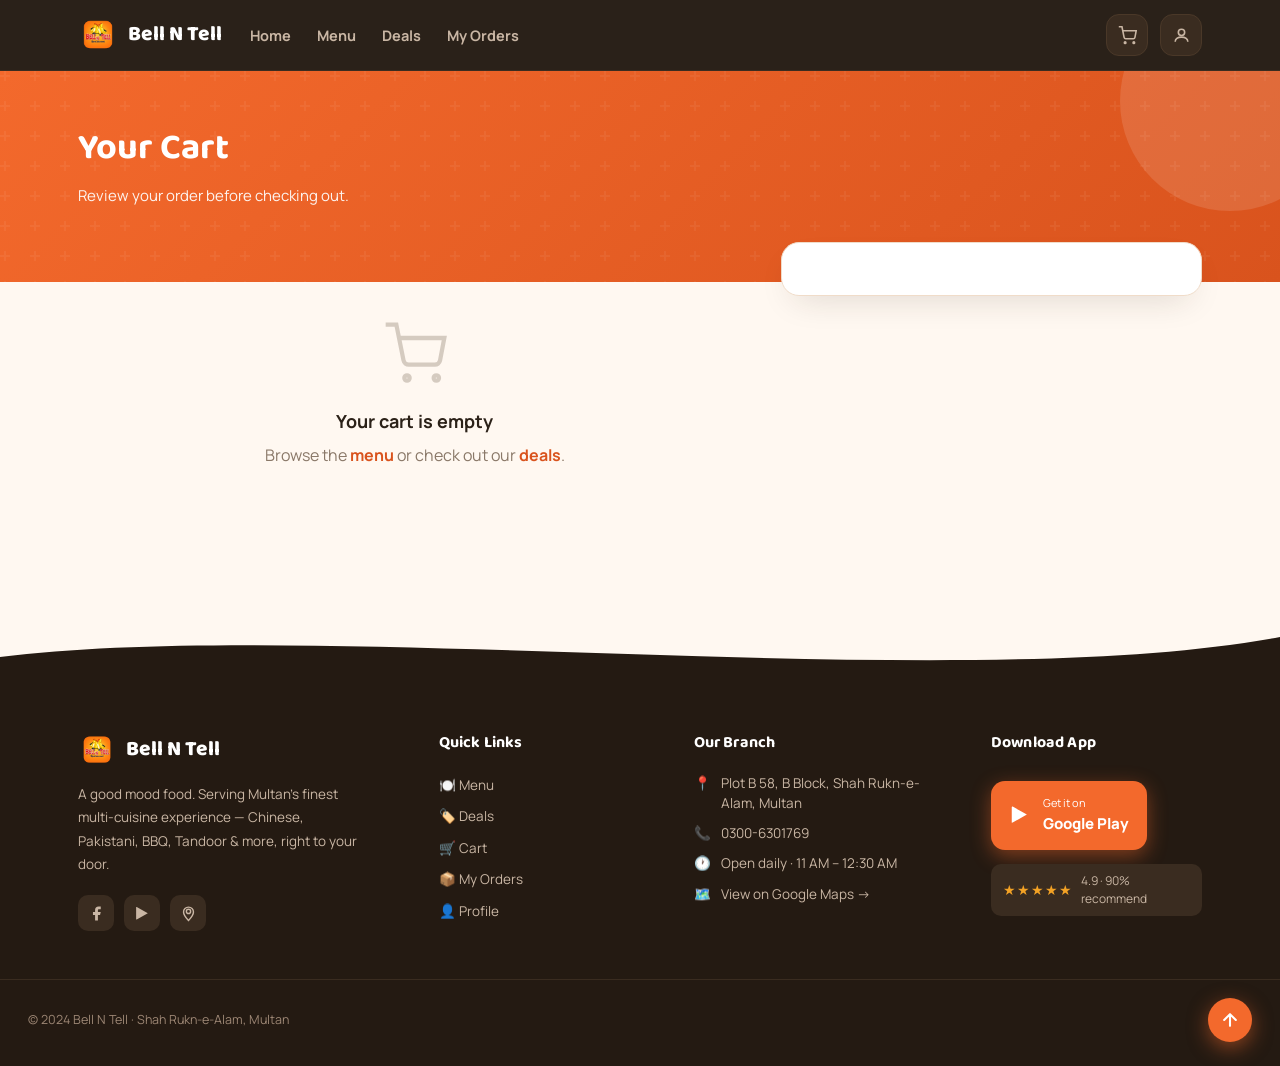
==== cart.html @ 0cd8446f "Data Added" ====
<!DOCTYPE html>
<html lang="en">
<head>
<meta charset="UTF-8">
<meta name="viewport" content="width=device-width, initial-scale=1.0">
<title>Your Cart — Bell N Tell</title>
<link rel="icon" href="assets/logo.png">
<link rel="stylesheet" href="style.css">
</head>
<body>

<nav class="navbar">
  <div class="nav-inner">
    <a href="index.html" class="brand"><img src="assets/logo.png" alt="Bell N Tell logo">Bell N Tell</a>
    <button class="nav-toggle" onclick="toggleNav()">
      <svg width="24" height="24" viewBox="0 0 24 24" fill="none" stroke="currentColor" stroke-width="2.4" stroke-linecap="round"><path d="M3 6h18M3 12h18M3 18h18"/></svg>
    </button>
    <ul class="nav-links">
      <li><a href="index.html">Home</a></li>
      <li><a href="menu.html">Menu</a></li>
      <li><a href="deals.html">Deals</a></li>
      <li><a href="orders.html">My Orders</a></li>
    </ul>
    <div class="nav-actions">
      <a href="cart.html" class="icon-link cart-icon active" title="Cart">
        <svg width="19" height="19" viewBox="0 0 24 24" fill="none" stroke="currentColor" stroke-width="2"><circle cx="9" cy="21" r="1"/><circle cx="20" cy="21" r="1"/><path d="M1 1h4l2.7 13.4a2 2 0 0 0 2 1.6h9.7a2 2 0 0 0 2-1.6L23 6H6"/></svg>
        <span class="badge cart-badge" style="display:none;">0</span>
      </a>
      <a href="profile.html" class="icon-link profile-icon" title="Profile">
        <svg width="19" height="19" viewBox="0 0 24 24" fill="none" stroke="currentColor" stroke-width="2"><circle cx="12" cy="8" r="4"/><path d="M4 20c0-4 4-6 8-6s8 2 8 6"/></svg>
      </a>
    </div>
  </div>
</nav>

<header class="page-header">
  <div class="deco" style="width:220px;height:220px; right:-60px; top:-80px;"></div>
  <div class="wrap">
    <h1 class="display">Your Cart</h1>
    <p>Review your order before checking out.</p>
  </div>
</header>

<div class="wrap" style="margin-top:-40px; position:relative; z-index:5; padding-bottom:70px;">
  <div class="cart-layout">
    <div id="cartItems"></div>
    <div class="summary-card" id="summaryCard"></div>
  </div>
</div>

<div class="footer-top-wave" style="background:var(--cream);">
  <svg viewBox="0 0 1440 60" fill="none" xmlns="http://www.w3.org/2000/svg" preserveAspectRatio="none">
    <path d="M0,40 C360,0 1080,80 1440,20 L1440,60 L0,60 Z" fill="#241A12"/>
  </svg>
</div>
<footer class="footer">
  <div class="wrap">
    <div class="footer-brand-col">
      <div class="brand footer-brand-link"><img src="assets/logo.png" alt="" style="width:38px;height:38px;border-radius:11px;">Bell N Tell</div>
      <p class="footer-tagline">A good mood food. Serving Multan's finest multi-cuisine experience — Chinese, Pakistani, BBQ, Tandoor & more, right to your door.</p>
      <div class="footer-socials">
        <a href="https://www.facebook.com/BellNTellRestaurant/" target="_blank" class="social-icon" title="Facebook"><svg width="17" height="17" viewBox="0 0 24 24" fill="currentColor"><path d="M18 2h-3a5 5 0 0 0-5 5v3H7v4h3v8h4v-8h3l1-4h-4V7a1 1 0 0 1 1-1h3z"/></svg></a>
        <a href="https://play.google.com/store/apps/details?id=com.softwaretechnologies.bellntell" target="_blank" class="social-icon" title="App"><svg width="17" height="17" viewBox="0 0 24 24" fill="currentColor"><path d="M3 20.5v-17c0-.83 1-.83 1.5-.5l15 8.5-15 8.5C3.5 20.5 3 20.5 3 20.5z"/></svg></a>
        <a href="https://maps.app.goo.gl/TEPqBBx1SkArubg39" target="_blank" class="social-icon" title="Maps"><svg width="17" height="17" viewBox="0 0 24 24" fill="none" stroke="currentColor" stroke-width="2"><circle cx="12" cy="9" r="3"/><path d="M12 22s7-7.4 7-12a7 7 0 1 0-14 0c0 4.6 7 12 7 12z"/></svg></a>
      </div>
    </div>
    <div class="footer-col">
      <h4>Quick Links</h4>
      <ul class="footer-links">
        <li><a href="menu.html">🍽️ Menu</a></li>
        <li><a href="deals.html">🏷️ Deals</a></li>
        <li><a href="cart.html">🛒 Cart</a></li>
        <li><a href="orders.html">📦 My Orders</a></li>
        <li><a href="profile.html">👤 Profile</a></li>
      </ul>
    </div>
    <div class="footer-col">
      <h4>Our Branch</h4>
      <div class="footer-address">
        <div class="addr-item"><span>📍</span><span>Plot B 58, B Block, Shah Rukn-e-Alam, Multan</span></div>
        <div class="addr-item"><span>📞</span><a href="tel:03006301769">0300-6301769</a></div>
        <div class="addr-item"><span>🕐</span><span>Open daily · 11 AM – 12:30 AM</span></div>
        <div class="addr-item"><span>🗺️</span><a href="https://maps.app.goo.gl/TEPqBBx1SkArubg39" target="_blank">View on Google Maps →</a></div>
      </div>
    </div>
    <div class="footer-col">
      <h4>Download App</h4>
      <a href="https://play.google.com/store/apps/details?id=com.softwaretechnologies.bellntell" target="_blank" class="gplay-btn">
        <svg width="22" height="22" viewBox="0 0 24 24" fill="currentColor"><path d="M3 20.5v-17c0-.83 1-.83 1.5-.5l15 8.5-15 8.5C3.5 20.5 3 20.5 3 20.5z"/></svg>
        <div><span style="font-size:11px;display:block;opacity:.75;">Get it on</span><span style="font-size:15px;font-weight:800;">Google Play</span></div>
      </a>
      <div class="footer-rating-badge"><span class="stars-sm">★★★★★</span><span>4.9 · 90% recommend</span></div>
    </div>
  </div>
  <div class="bottom">
    <span>© 2024 Bell N Tell · Shah Rukn-e-Alam, Multan</span>
    <button class="scroll-top-btn" id="scrollTopBtn" onclick="window.scrollTo({top:0,behavior:'smooth'})" title="Back to top">
      <svg viewBox="0 0 24 24" fill="none" stroke="currentColor" stroke-width="2.5"><path d="M18 15l-6-6-6 6"/></svg>
    </button>
  </div>
</footer>


<script src="app.js"></script>
<script>
const DELIVERY_FEE = 100;
const FREE_DELIVERY_OVER = 2000;

function findCartMeta(key){
  // deal items use key = 'deal::Name'
  if(key.indexOf('deal::')===0){
    const dealName = key.slice(6);
    const d = DEALS.find(x=>x.n===dealName);
    return {img: d ? d.img : 'assets/cat-bbq.webp', bg:'#FDEDE0', unit: d ? `Includes ${d.inc} items` : ''};
  }
  // menu items use key = 'catId::Name'
  const sep = key.indexOf('::');
  const catId = sep>-1 ? key.slice(0,sep) : '';
  const cat = CATS.find(c=>c.id===catId);
  return {img: cat ? cat.img : 'assets/cat-fastfood.webp', bg: cat ? cat.bg : '#FDEDE0', unit: cat ? cat.name : ''};
}

function renderCartPage(){
  const cart = getCart();
  const itemsEl = document.getElementById('cartItems');
  const sumEl = document.getElementById('summaryCard');

  if(cart.length===0){
    itemsEl.innerHTML = `<div class="empty-state">
      <svg viewBox="0 0 24 24" fill="none" stroke="currentColor" stroke-width="1.6"><circle cx="9" cy="21" r="1"/><circle cx="20" cy="21" r="1"/><path d="M1 1h4l2.7 13.4a2 2 0 0 0 2 1.6h9.7a2 2 0 0 0 2-1.6L23 6H6"/></svg>
      <b>Your cart is empty</b>
      <span>Browse the <a href="menu.html" style="color:var(--orange-deep); font-weight:700;">menu</a> or check out our <a href="deals.html" style="color:var(--orange-deep); font-weight:700;">deals</a>.</span>
    </div>`;
    sumEl.innerHTML = '';
    return;
  }

  itemsEl.innerHTML = cart.map(c=>{
    const meta = findCartMeta(c.key);
    return `
    <div class="cart-item">
      <div class="thumb" style="background:${meta.bg}"><img src="${meta.img}" alt="${c.name}"></div>
      <div class="info">
        <div class="name">${c.name}</div>
        <div class="unit">${meta.unit}</div>
        <div class="qty-stepper" style="margin-top:8px;">
          <button class="qty-btn" onclick="cartQty('${c.key}',-1)">−</button>
          <span class="qty-num">${c.qty}</span>
          <button class="qty-btn" onclick="cartQty('${c.key}',1)">+</button>
        </div>
      </div>
      <div class="right">
        <div class="price">Rs. ${(c.price*c.qty).toFixed(2)}</div>
        <button class="trash" title="Remove" onclick="removeFromCart('${c.key}')">
          <svg width="15" height="15" viewBox="0 0 24 24" fill="none" stroke="currentColor" stroke-width="2"><path d="M3 6h18M8 6V4a2 2 0 0 1 2-2h4a2 2 0 0 1 2 2v2m3 0-1 14a2 2 0 0 1-2 2H7a2 2 0 0 1-2-2L4 6"/></svg>
        </button>
      </div>
    </div>`;
  }).join('');

  const subtotal = cart.reduce((s,c)=>s+c.price*c.qty,0);
  const fee = subtotal >= FREE_DELIVERY_OVER ? 0 : DELIVERY_FEE;
  const total = subtotal + fee;

  sumEl.innerHTML = `
    <h3>Order Summary</h3>
    ${fee===0 ? `<div class="free-line">🎉 You qualify for free delivery!</div>` : `<div class="free-line">Add Rs. ${(FREE_DELIVERY_OVER-subtotal).toFixed(2)} more for free delivery</div>`}
    <div class="sum-row"><span>Subtotal</span><span>Rs. ${subtotal.toFixed(2)}</span></div>
    <div class="sum-row ${fee===0?'green':''}"><span>Delivery Fee</span><span>${fee===0?'FREE':'Rs. '+fee.toFixed(2)}</span></div>
    <div class="sum-row bold"><span>Total</span><span>Rs. ${total.toFixed(2)}</span></div>
    <button class="checkout-btn" onclick="goToCheckout()">
      <span>Checkout</span>
      <span>Rs. ${total.toFixed(2)}</span>
    </button>
  `;
}

function goToCheckout(){
  if(getCart().length===0) return;
  const u = getUser();
  if(!u && !isGuest()){
    DB.set('redirect', 'cart.html?checkout=1');
    location.href = 'login.html';
    return;
  }
  if(!getDelivery()){
    DB.set('redirect', 'cart.html?checkout=1');
    location.href = 'location.html';
    return;
  }
  if(isGuest()){
    DB.set('redirect', 'cart.html?checkout=1');
    location.href = 'login.html';
    return;
  }
  placeOrder();
}

function placeOrder(){
  const cart = getCart();
  if(cart.length===0) return;
  const subtotal = cart.reduce((s,c)=>s+c.price*c.qty,0);
  const fee = subtotal >= FREE_DELIVERY_OVER ? 0 : DELIVERY_FEE;
  const total = subtotal + fee;
  const orders = getOrders();
  const order = {
    id: String(Date.now()).slice(-6),
    time: new Date().toLocaleString('en-GB', {day:'2-digit', month:'short', hour:'2-digit', minute:'2-digit'}),
    status: 'Preparing',
    items: cart.map(c=>`${c.qty}x ${c.name}`),
    total
  };
  orders.running.unshift(order);
  setOrders(orders);
  setCart([]);
  showToast('Order placed! Track it under My Orders 🔔');
  setTimeout(()=>{ location.href = 'orders.html'; }, 900);
}

renderCartPage();

// If we just landed here after completing login/location with a pending checkout, jump straight to checkout
if(new URLSearchParams(location.search).get('checkout')==='1'){
  setTimeout(goToCheckout, 50);
}
</script>
</body>
</html>
---- style.css ----
/* ============ Bell N Tell — Enhanced Styles v2 ============ */
@import url('https://fonts.googleapis.com/css2?family=Baloo+2:wght@500;600;700;800&family=Manrope:wght@400;500;600;700;800&display=swap');

:root{
  --cream:#FFF8F1;
  --cream-deep:#FDEDE0;
  --card:#FFFFFF;
  --orange:#F3692C;
  --orange-deep:#D9531D;
  --red:#E0392B;
  --ink:#2B2118;
  --muted:#8A7868;
  --line:#F0DCC9;
  --green:#3FA66B;
  --green-deep:#2E7D32;
  --blue1:#2E8FE6;
  --blue2:#1B5FB0;
  --shadow: 0 14px 34px -14px rgba(43,33,24,0.18);
  --shadow-sm: 0 6px 16px -10px rgba(43,33,24,0.25);
  --shadow-lg: 0 24px 60px -16px rgba(43,33,24,0.28);
  --r-lg:28px;
  --r-md:18px;
  --r-sm:12px;
  --maxw:1180px;
}

/* ============ RESET & BASE ============ */
*{box-sizing:border-box;}
html,body{margin:0;padding:0;scroll-behavior:smooth;}
body{
  font-family:'Manrope',sans-serif;
  background:var(--cream);
  color:var(--ink);
  line-height:1.5;
  overflow-x:hidden;
}
img{max-width:100%; display:block;}
a{text-decoration:none; color:inherit;}
ul{list-style:none; margin:0; padding:0;}
.display{font-family:'Baloo 2',sans-serif;}
.wrap{max-width:var(--maxw); margin:0 auto; padding:0 28px;}
section{padding:64px 0;}
.eyebrow{display:inline-flex; align-items:center; gap:8px; font-size:12.5px; font-weight:800; letter-spacing:.09em; color:var(--orange-deep); text-transform:uppercase; background:#FFEFE1; padding:7px 14px; border-radius:999px;}

/* ============ BUTTONS ============ */
.btn{border:none; cursor:pointer; border-radius:999px; font-family:'Manrope',sans-serif; font-weight:800; font-size:15px; padding:15px 26px; display:inline-flex; align-items:center; justify-content:center; gap:10px; transition:transform .2s cubic-bezier(.34,1.56,.64,1), box-shadow .2s ease, background .15s ease;}
.btn:hover{transform:translateY(-2px) scale(1.02);}
.btn:active{transform:scale(.97);}
.btn-primary{background:var(--orange); color:#fff; box-shadow:0 14px 26px -10px rgba(243,105,44,.55);}
.btn-primary:hover{background:var(--orange-deep); box-shadow:0 18px 36px -10px rgba(243,105,44,.65);}
.btn-primary:disabled{background:#EAD2BF; box-shadow:none; cursor:not-allowed; transform:none;}
.btn-outline{background:transparent; color:var(--orange-deep); border:2px solid var(--orange);}
.btn-outline:hover{background:#FFF1E6; box-shadow:0 8px 20px -8px rgba(243,105,44,.3);}
.btn-ghost{background:#fff; color:var(--ink); border:1.5px solid var(--line);}
.btn-block{width:100%;}
.btn-sm{padding:10px 18px; font-size:13.5px;}
:focus-visible{outline:3px solid #1B5FB0; outline-offset:2px;}

/* ============ NAVBAR ============ */
.navbar{
  position:sticky; top:0; z-index:200;
  background:rgba(36,26,18,.97);
  backdrop-filter:blur(12px);
  -webkit-backdrop-filter:blur(12px);
  border-bottom:1px solid #3A2C20;
  transition:box-shadow .3s ease;
}
.navbar.scrolled{box-shadow:0 4px 24px -8px rgba(0,0,0,.4);}
.nav-inner{max-width:var(--maxw); margin:0 auto; padding:14px 28px; display:flex; align-items:center; gap:28px;}
.brand{display:flex; align-items:center; gap:10px; font-family:'Baloo 2'; font-weight:800; font-size:21px; color:#fff; flex-shrink:0; transition:transform .2s;}
.brand:hover{transform:scale(1.03);}
.brand img{width:40px; height:40px; border-radius:11px; transition:transform .3s cubic-bezier(.34,1.56,.64,1);}
.brand:hover img{transform:rotate(-8deg) scale(1.1);}
.nav-links{display:flex; align-items:center; gap:26px; flex:1;}
.nav-links a{font-weight:700; font-size:14.5px; color:#C9B6A4; position:relative; padding:6px 0; transition:color .2s;}
.nav-links a::after{content:''; position:absolute; left:50%; right:50%; bottom:-3px; height:3px; border-radius:3px; background:var(--orange); transition:left .25s ease, right .25s ease;}
.nav-links a:hover{color:#fff;}
.nav-links a:hover::after,.nav-links a.active::after{left:0; right:0;}
.nav-links a.active{color:#fff;}
.nav-actions{display:flex; align-items:center; gap:12px;}
.icon-link{position:relative; width:42px; height:42px; border-radius:13px; background:#3A2C20; border:1.5px solid #4A3828; display:flex; align-items:center; justify-content:center; color:#C9B6A4; cursor:pointer; transition:transform .2s cubic-bezier(.34,1.56,.64,1), border-color .2s, box-shadow .2s;}
.icon-link:hover{transform:scale(1.1); border-color:var(--orange); color:#fff; box-shadow:0 6px 18px -6px rgba(243,105,44,.45);}
.icon-link .badge{position:absolute; top:-6px; right:-6px; background:var(--orange); color:#fff; font-size:10.5px; font-weight:800; border-radius:50%; min-width:18px; height:18px; display:flex; align-items:center; justify-content:center; padding:0 3px; animation:badgePop .3s cubic-bezier(.34,1.56,.64,1);}
@keyframes badgePop{0%{transform:scale(0)}100%{transform:scale(1)}}
.nav-toggle{display:none; background:none; border:none; cursor:pointer; color:#C9B6A4; padding:6px; border-radius:10px; transition:background .2s;}
.nav-toggle:hover{background:#3A2C20; color:#fff;}

@media (max-width:880px){
  .nav-links{position:fixed; top:68px; left:0; right:0; background:#241A12; flex-direction:column; align-items:flex-start; padding:18px 28px 24px; gap:14px; box-shadow:0 8px 24px -4px rgba(0,0,0,.5); display:none; border-bottom:1px solid #3A2C20; animation:slideDown .25s ease;}
  .nav-links.open{display:flex;}
  .nav-toggle{display:flex;}
}
@keyframes slideDown{from{opacity:0;transform:translateY(-10px)}to{opacity:1;transform:translateY(0)}}

/* ============ SCROLL ANIMATIONS ============ */
.body-reveal-ready .reveal{
  opacity:0;
  transform:translateY(32px);
  transition:opacity .65s cubic-bezier(.25,.46,.45,.94), transform .65s cubic-bezier(.25,.46,.45,.94);
}
.body-reveal-ready .reveal.in-view{opacity:1; transform:translateY(0);}
.body-reveal-ready .reveal-left{opacity:0; transform:translateX(-40px); transition:opacity .65s cubic-bezier(.25,.46,.45,.94), transform .65s cubic-bezier(.25,.46,.45,.94);}
.body-reveal-ready .reveal-left.in-view{opacity:1; transform:translateX(0);}
.body-reveal-ready .reveal-right{opacity:0; transform:translateX(40px); transition:opacity .65s cubic-bezier(.25,.46,.45,.94), transform .65s cubic-bezier(.25,.46,.45,.94);}
.body-reveal-ready .reveal-right.in-view{opacity:1; transform:translateX(0);}
.reveal-delay-1{transition-delay:.1s;}
.reveal-delay-2{transition-delay:.2s;}
.reveal-delay-3{transition-delay:.3s;}
.reveal-delay-4{transition-delay:.4s;}
.reveal-delay-5{transition-delay:.5s;}
@media (prefers-reduced-motion:reduce){
  .reveal,.reveal-left,.reveal-right{opacity:1;transform:none;transition:none;}
}

/* ============ HERO ============ */
.hero{padding:64px 0 30px; position:relative; overflow:hidden;}
.hero::before{
  content:'';
  position:absolute;
  top:-120px; right:-200px;
  width:700px; height:700px;
  border-radius:50%;
  background:radial-gradient(circle, rgba(243,105,44,.08) 0%, transparent 70%);
  pointer-events:none;
}
.hero::after{
  content:'';
  position:absolute;
  bottom:-80px; left:-150px;
  width:500px; height:500px;
  border-radius:50%;
  background:radial-gradient(circle, rgba(243,105,44,.06) 0%, transparent 70%);
  pointer-events:none;
}
.hero .wrap{display:grid; grid-template-columns:1.1fr 1fr; gap:40px; align-items:center; position:relative; z-index:1;}
.hero h1{font-size:52px; line-height:1.04; margin:16px 0 18px;}
.hero h1 span{
  color:var(--orange-deep);
  background:linear-gradient(135deg, var(--orange), var(--orange-deep));
  -webkit-background-clip:text;
  -webkit-text-fill-color:transparent;
  background-clip:text;
}
.hero p.lead{color:var(--muted); font-size:17px; max-width:460px; margin:0 0 28px;}
.hero-ctas{display:flex; gap:14px; flex-wrap:wrap;}
.hero-stats{display:flex; gap:28px; margin-top:34px;}
.hero-stats div{text-align:center; background:#fff; border-radius:var(--r-sm); padding:14px 18px; box-shadow:var(--shadow-sm); border:1px solid var(--line); transition:transform .25s cubic-bezier(.34,1.56,.64,1), box-shadow .25s;}
.hero-stats div:hover{transform:translateY(-4px); box-shadow:var(--shadow);}
.hero-stats div b{display:block; font-family:'Baloo 2'; font-size:28px; color:var(--orange-deep);}
.hero-stats div span{font-size:12px; color:var(--muted); font-weight:600;}
.hero-art{position:relative;}



@media (max-width:880px){
  .hero .wrap{grid-template-columns:1fr;}
  .hero h1{font-size:38px;}
  .hero-art{order:-1;}
  .hero-stats{gap:12px;}
  .hero-stats div{padding:10px 14px; flex:1;}
}
@media (max-width:480px){
  .hero h1{font-size:32px;}
  .hero-stats div b{font-size:22px;}
}

/* ============ PHONE MOCKUP ============ */
.phone-float-wrap{
  position:relative;
  display:flex;
  justify-content:center;
  align-items:center;
  padding:20px 120px;
}
.phone-solo-img{
  width:100%;
  max-width:400px;
  display:block;
  margin:0 auto;
  filter:drop-shadow(0 40px 60px rgba(43,33,24,.30));
  animation:phoneFloat 4s ease-in-out infinite;
}
.phone-badge{
  position:absolute;
  background:#fff;
  border-radius:14px;
  padding:9px 14px;
  font-size:13px;
  font-weight:800;
  box-shadow:0 8px 28px rgba(43,33,24,.18);
  white-space:nowrap;
  font-family:'Manrope',sans-serif;
  border:1px solid var(--line);
}
/* ── Floating badge positions – LEFT side ── */
.fb-left{left:-30px; animation:badgeFloatL 3.8s ease-in-out infinite;}
.fb-l1{top:12%;}
.fb-l2{top:30%;}
.fb-l3{top:52%;}
.fb-l4{top:72%;}

/* ── Floating badge positions – RIGHT side ── */
.fb-right{right:-30px; animation:badgeFloatR 3.8s ease-in-out infinite;}
.fb-r1{top:8%;}
.fb-r2{top:26%;}
.fb-r3{top:46%;}
.fb-r4{top:64%;}
.fb-r5{top:80%;}

/* Staggered delays so badges don't all move together */
.fb-l1{animation-delay:0s;}
.fb-l2{animation-delay:.7s;}
.fb-l3{animation-delay:1.4s;}
.fb-l4{animation-delay:2.1s;}
.fb-r1{animation-delay:.35s;}
.fb-r2{animation-delay:1.05s;}
.fb-r3{animation-delay:1.75s;}
.fb-r4{animation-delay:2.45s;}
.fb-r5{animation-delay:3.1s;}

.fb-sub{color:var(--muted);font-size:11px;font-weight:600;margin-left:4px;}

@keyframes phoneFloat{0%,100%{transform:translateY(0) rotate(-2deg);}50%{transform:translateY(-18px) rotate(-2deg);}}
@keyframes badgeFloatL{0%,100%{transform:translateY(0) translateX(0);}50%{transform:translateY(-7px) translateX(-3px);}}
@keyframes badgeFloatR{0%,100%{transform:translateY(0) translateX(0);}50%{transform:translateY(-7px) translateX(3px);}}

@media (max-width:880px){
  .phone-solo-img{max-width:260px;}
  .fb-left{left:-10px;}
  .fb-right{right:-10px;}
}

/* ============ SECTION HEADS ============ */
.section-head{display:flex; align-items:baseline; justify-content:space-between; margin-bottom:26px; gap:16px; flex-wrap:wrap;}
.section-head h2{font-size:32px; margin:8px 0 0;}
.section-head a{font-weight:800; color:var(--orange-deep); font-size:14px; display:inline-flex; align-items:center; gap:4px; transition:gap .2s;}
.section-head a:hover{gap:8px;}

/* ============ FOOD CATEGORY PILLS ============ */
.cat-section{padding-bottom:40px;}
.float-cats{display:flex; flex-wrap:wrap; gap:10px; margin-bottom:36px;}
.fcat{
  display:inline-flex; align-items:center; gap:6px;
  padding:10px 18px; border-radius:999px;
  border:2px solid var(--line); background:#fff;
  font-family:'Manrope',sans-serif; font-weight:700; font-size:13.5px;
  color:var(--ink); cursor:pointer;
  transition:all .2s cubic-bezier(.34,1.56,.64,1);
  white-space:nowrap;
}
.fcat:hover{border-color:var(--orange); color:var(--orange-deep); transform:translateY(-3px); box-shadow:0 6px 16px -6px rgba(243,105,44,.25);}
.fcat.active{background:var(--orange); color:#fff; border-color:var(--orange); box-shadow:0 6px 18px rgba(243,105,44,.35); transform:translateY(-2px);}
@media (max-width:620px){.float-cats{gap:8px;}.fcat{padding:8px 14px; font-size:12.5px;}}

/* ============ ORDER PHOTO CARDS ============ */
.order-photo-grid{
  display:grid;
  grid-template-columns:repeat(auto-fill, minmax(180px, 1fr));
  gap:20px;
}
.order-photo-card{
  background:#fff;
  border-radius:var(--r-md);
  overflow:hidden;
  box-shadow:var(--shadow-sm);
  border:2px solid transparent;
  transition:transform .3s cubic-bezier(.34,1.56,.64,1), box-shadow .3s, border-color .2s;
  display:flex; flex-direction:column;
  text-decoration:none; color:var(--ink);
}
.order-photo-card:hover{
  transform:translateY(-8px) scale(1.02);
  box-shadow:var(--shadow-lg);
  border-color:var(--orange);
}
.opcard-img{width:100%; aspect-ratio:4/3; overflow:hidden; background:var(--cream-deep);}
.opcard-img img{width:100%; height:100%; object-fit:cover; transition:transform .4s ease; display:block;}
.order-photo-card:hover .opcard-img img{transform:scale(1.1);}
.opc-fallback{
  width:100%; height:100%;
  display:flex; align-items:center; justify-content:center;
  font-size:3rem;
  background:linear-gradient(135deg,#FFF0E6,#FDEDE0);
}
.opcard-info{padding:12px 14px; display:flex; flex-direction:column; gap:3px;}
.opcard-name{font-weight:800; font-size:14px;}
.opcard-eta{font-size:12px; color:var(--muted);}
.order-photo-card.hidden{display:none;}
/* ── order-photo-grid responsive ── */
@media (max-width:1100px){.order-photo-grid{grid-template-columns:repeat(4,1fr); gap:16px;}}
@media (max-width:880px) {.order-photo-grid{grid-template-columns:repeat(3,1fr); gap:14px;}}
@media (max-width:600px) {.order-photo-grid{grid-template-columns:repeat(2,1fr); gap:12px;}}
@media (max-width:360px) {.order-photo-grid{grid-template-columns:repeat(2,1fr); gap:8px;}}

/* ============ CATEGORY GRID ============ */
.cat-grid{display:grid; grid-template-columns:repeat(4,1fr); gap:18px;}
.cat-tile{
  background:#fff; border-radius:var(--r-md); padding:22px 14px 18px;
  text-align:center; box-shadow:var(--shadow-sm);
  border:2px solid transparent;
  transition:transform .3s cubic-bezier(.34,1.56,.64,1), border-color .2s, box-shadow .3s;
  position:relative; overflow:hidden;
}
.cat-tile::before{
  content:'';
  position:absolute; inset:0;
  background:linear-gradient(135deg, transparent, rgba(243,105,44,.04));
  opacity:0; transition:opacity .3s;
}
.cat-tile:hover::before{opacity:1;}
.cat-tile:hover{transform:translateY(-6px) scale(1.02); border-color:var(--orange); box-shadow:var(--shadow);}
.cat-tile .ic{width:84px; height:84px; margin:0 auto 12px; border-radius:50%; display:flex; align-items:center; justify-content:center; transition:transform .3s cubic-bezier(.34,1.56,.64,1);}
.cat-tile:hover .ic{transform:scale(1.12) rotate(-5deg);}
.cat-tile .ic img{width:58px; height:58px; object-fit:cover; border-radius:50%;}
.cat-tile .ic img[src=""],.cat-tile .ic img:not([src]){display:none;}
.cat-tile .name{font-weight:800; font-size:13px; text-transform:uppercase; letter-spacing:.03em;}
@media (max-width:1100px){.cat-grid{grid-template-columns:repeat(4,1fr);}}
@media (max-width:880px) {.cat-grid{grid-template-columns:repeat(3,1fr);}}
@media (max-width:600px) {.cat-grid{grid-template-columns:repeat(2,1fr);}}
@media (max-width:360px) {.cat-grid{grid-template-columns:repeat(2,1fr); gap:10px;}}

/* ============ PROMO BANNER ============ */
.promo-banner{
  border-radius:var(--r-md); padding:30px 34px;
  color:#fff; position:relative; overflow:hidden;
  box-shadow:var(--shadow-lg);
  background:linear-gradient(120deg, var(--blue1), var(--blue2));
  display:flex; align-items:center; justify-content:space-between; gap:20px; flex-wrap:wrap;
}
.promo-banner::before{
  content:'';
  position:absolute; inset:0;
  background:linear-gradient(120deg,rgba(255,255,255,.05),transparent);
  animation:shimmer 3s ease-in-out infinite;
}
@keyframes shimmer{0%,100%{opacity:0}50%{opacity:1}}
.promo-banner .blob{position:absolute; width:200px; height:200px; border-radius:50%; background:rgba(255,255,255,.1); right:-60px; top:-80px; animation:blobPulse 4s ease-in-out infinite;}
.promo-banner .blob2{position:absolute; width:130px; height:130px; border-radius:50%; background:rgba(255,255,255,.08); right:100px; bottom:-70px; animation:blobPulse 4s ease-in-out infinite 2s;}
@keyframes blobPulse{0%,100%{transform:scale(1)}50%{transform:scale(1.1)}}
.promo-banner .top{font-family:'Baloo 2'; font-weight:700; font-size:24px;}
.promo-banner .mid{font-size:14px; opacity:.95; margin:4px 0 0;}
.promo-banner .price{font-weight:800; margin-top:8px; font-size:20px;}
.promo-banner .price del{opacity:.7; font-weight:500; margin-right:6px; font-size:16px;}
.promo-banner .tag{background:rgba(255,255,255,.92); color:#1b1b1b; font-size:11.5px; font-weight:800; padding:3px 10px; border-radius:8px; margin-left:8px;}
@media (max-width:600px){.promo-banner{padding:22px 20px;}.promo-banner .top{font-size:19px;}}

/* ============ FEATURE STRIP ============ */
.feature-strip{display:grid; grid-template-columns:repeat(3,1fr); gap:22px;}
.feature-card{
  background:#fff; border-radius:var(--r-md); padding:28px 24px;
  box-shadow:var(--shadow-sm);
  border:1px solid var(--line);
  transition:transform .3s cubic-bezier(.34,1.56,.64,1), box-shadow .3s;
  position:relative; overflow:hidden;
}
.feature-card::after{
  content:'';
  position:absolute;
  bottom:0; left:0; right:0; height:3px;
  background:linear-gradient(90deg, var(--orange), var(--orange-deep));
  transform:scaleX(0); transform-origin:left;
  transition:transform .35s ease;
}
.feature-card:hover::after{transform:scaleX(1);}
.feature-card:hover{transform:translateY(-6px); box-shadow:var(--shadow);}
.feature-card .ic{width:56px; height:56px; border-radius:16px; background:#FFEFE1; display:flex; align-items:center; justify-content:center; color:var(--orange-deep); margin-bottom:16px; transition:transform .3s cubic-bezier(.34,1.56,.64,1), background .3s;}
.feature-card:hover .ic{transform:rotate(-8deg) scale(1.1); background:#FFE5D0;}
.feature-card h3{margin:0 0 8px; font-size:17px;}
.feature-card p{margin:0; color:var(--muted); font-size:14px;}
@media (max-width:880px){.feature-strip{grid-template-columns:1fr;}}

/* ============ BRANCH / LOCATION STRIP ============ */
.branch-strip{
  display:grid; grid-template-columns:1fr 1fr; gap:30px; align-items:center;
  background:#fff; border-radius:var(--r-lg); padding:44px;
  box-shadow:var(--shadow-lg);
  border:1px solid var(--line);
}
.branch-strip .pill{display:inline-flex; align-items:center; gap:6px; background:#E7F6EA; color:var(--green-deep); font-size:12.5px; font-weight:800; padding:6px 14px; border-radius:999px; margin:12px 0 16px;}
.branch-strip .pill .dot{width:8px;height:8px;border-radius:50%;background:var(--green-deep); animation:dotPulse 1.5s ease-in-out infinite;}
@keyframes dotPulse{0%,100%{opacity:1;transform:scale(1)}50%{opacity:.5;transform:scale(.8)}}
.branch-strip address{font-style:normal; color:var(--muted); margin-bottom:20px; font-size:14.5px; line-height:1.6;}
@media (max-width:880px){.branch-strip{grid-template-columns:1fr; padding:28px;}}
.map-frame{border-radius:var(--r-md); overflow:hidden; box-shadow:var(--shadow-sm); transition:transform .3s, box-shadow .3s;}
.map-frame:hover{transform:scale(1.02); box-shadow:var(--shadow);}

/* ============ PAGE HEADER ============ */
.page-header{
  background:linear-gradient(135deg, var(--orange), var(--orange-deep));
  color:#fff; padding:50px 0 74px; position:relative; overflow:hidden;
}
.page-header::before{
  content:'';
  position:absolute; inset:0;
  background:url("data:image/svg+xml,%3Csvg width='60' height='60' viewBox='0 0 60 60' xmlns='http://www.w3.org/2000/svg'%3E%3Cg fill='none' fill-rule='evenodd'%3E%3Cg fill='%23ffffff' fill-opacity='0.05'%3E%3Cpath d='M36 34v-4h-2v4h-4v2h4v4h2v-4h4v-2h-4zm0-30V0h-2v4h-4v2h4v4h2V6h4V4h-4zM6 34v-4H4v4H0v2h4v4h2v-4h4v-2H6zM6 4V0H4v4H0v2h4v4h2V6h4V4H6z'/%3E%3C/g%3E%3C/g%3E%3C/svg%3E");
}
.page-header .wrap{position:relative; z-index:2;}
.page-header h1{font-size:36px; margin:0;}
.page-header p{opacity:.92; margin:10px 0 0; max-width:520px; font-size:15px;}
.page-header .deco{position:absolute; border-radius:50%; background:rgba(255,255,255,.12);}

/* ============ MENU PAGE ============ */
.menu-toolbar{display:flex; gap:14px; margin:-44px 0 30px; position:relative; z-index:5; flex-wrap:wrap;}
.search-box{flex:1; min-width:240px; display:flex; align-items:center; gap:10px; background:#fff; border-radius:14px; padding:14px 18px; box-shadow:var(--shadow-sm); color:var(--muted); border:1.5px solid var(--line); transition:border-color .2s, box-shadow .2s;}
.search-box:focus-within{border-color:var(--orange); box-shadow:0 0 0 3px rgba(243,105,44,.12);}
.search-box input{border:none; outline:none; flex:1; font-size:14.5px; font-family:inherit; color:var(--ink); background:transparent;}
.cat-pillbar{display:flex; gap:10px; overflow-x:auto; padding-bottom:8px; margin-bottom:30px; scrollbar-width:thin; scrollbar-color:var(--line) transparent;}
.cat-pillbar::-webkit-scrollbar{height:4px;}
.cat-pillbar::-webkit-scrollbar-thumb{background:var(--line); border-radius:4px;}
.cat-pill{flex:0 0 auto; display:flex; align-items:center; gap:8px; background:#fff; border:1.5px solid var(--line); padding:9px 16px; border-radius:999px; font-weight:700; font-size:13.5px; cursor:pointer; white-space:nowrap; transition:all .2s;}
.cat-pill img{width:20px;height:20px;}
.cat-pill.active{background:var(--orange); color:#fff; border-color:var(--orange); box-shadow:0 4px 14px rgba(243,105,44,.35);}
.cat-pill:hover:not(.active){border-color:var(--orange); color:var(--orange-deep);}
.menu-section{margin-bottom:52px;}
.menu-section h2{font-size:22px; margin-bottom:20px; display:flex; align-items:center; gap:10px; padding-bottom:12px; border-bottom:2px solid var(--line);}
.menu-section h2 img{width:30px;height:30px;}
.item-grid{display:grid; grid-template-columns:repeat(3,1fr); gap:20px;}
@media (max-width:980px){.item-grid{grid-template-columns:repeat(2,1fr);}}
@media (max-width:620px){.item-grid{grid-template-columns:1fr;}}
.item-card{
  background:#fff; border-radius:var(--r-md); overflow:hidden;
  box-shadow:var(--shadow-sm); display:flex; flex-direction:column; position:relative;
  border:1.5px solid transparent;
  transition:transform .25s cubic-bezier(.34,1.56,.64,1), box-shadow .25s, border-color .2s;
}
.item-card:hover{transform:translateY(-4px); box-shadow:var(--shadow); border-color:var(--orange);}
.item-card .thumb{height:140px; display:flex; align-items:center; justify-content:center; background:var(--cream-deep);}
.item-card .thumb img{width:84px; height:84px; transition:transform .3s cubic-bezier(.34,1.56,.64,1);}
.item-card:hover .thumb img{transform:scale(1.1);}
.item-card .disc-tag{position:absolute; top:12px; right:12px; background:var(--red); color:#fff; font-size:11px; font-weight:800; padding:4px 9px; border-radius:8px;}
.item-card .body{padding:14px 16px 16px; display:flex; flex-direction:column; gap:10px; flex:1;}
.item-card .name{font-weight:800; font-size:14.5px; min-height:38px;}
.price-row{display:flex; align-items:baseline; gap:8px;}
.price-row del{color:var(--muted); font-size:13px;}
.price-row b{color:var(--orange-deep); font-size:17px;}
.item-card .actions{display:flex; align-items:center; gap:10px; margin-top:auto;}
.qty-stepper{display:flex; align-items:center; gap:10px; background:var(--cream-deep); border-radius:999px; padding:6px 10px;}
.qty-btn{width:26px;height:26px;border-radius:50%; border:none; background:#fff; display:flex; align-items:center; justify-content:center; cursor:pointer; color:var(--ink); font-weight:800; box-shadow:0 2px 6px rgba(0,0,0,.1); transition:transform .15s cubic-bezier(.34,1.56,.64,1), background .15s;}
.qty-btn:hover{transform:scale(1.15); background:var(--orange); color:#fff;}
.qty-num{font-weight:800; min-width:16px; text-align:center; font-size:13px;}
.add-btn{flex:1; background:var(--orange); color:#fff; border:none; border-radius:999px; padding:10px; font-weight:800; font-size:13px; cursor:pointer; transition:background .2s, transform .2s cubic-bezier(.34,1.56,.64,1);}
.add-btn:hover{background:var(--orange-deep); transform:scale(1.02);}
.add-btn.added{background:var(--green-deep);}

/* ============ DEALS PAGE ============ */
.deal-grid{display:grid; grid-template-columns:repeat(3,1fr); gap:22px;}
@media (max-width:980px){.deal-grid{grid-template-columns:repeat(2,1fr);}}
@media (max-width:620px){.deal-grid{grid-template-columns:1fr;}}
.deal-card{
  background:#fff; border-radius:var(--r-md); overflow:hidden;
  box-shadow:var(--shadow-sm); display:flex; flex-direction:column;
  border:1.5px solid transparent;
  transition:transform .3s cubic-bezier(.34,1.56,.64,1), box-shadow .3s, border-color .2s;
}
.deal-card:hover{transform:translateY(-6px); box-shadow:var(--shadow); border-color:var(--orange);}
.deal-card .thumb{height:160px; background:linear-gradient(135deg,#FFEFE1,#FDEDE0); display:flex; align-items:center; justify-content:center; overflow:hidden;}
.deal-card .thumb img{width:96px;height:96px; transition:transform .4s cubic-bezier(.34,1.56,.64,1);}
.deal-card:hover .thumb img{transform:scale(1.15) rotate(-5deg);}
.deal-card .body{padding:16px 18px 20px;}
.deal-card .name{font-weight:800; font-size:16px; margin-bottom:4px;}
.deal-card .inc{color:var(--muted); font-size:13px; margin-bottom:10px;}
.deal-card .price{color:var(--orange-deep); font-weight:800; font-size:18px; margin-bottom:14px;}

/* ============ CART PAGE ============ */
.cart-layout{display:grid; grid-template-columns:1.6fr 1fr; gap:30px; align-items:flex-start;}
@media (max-width:880px){.cart-layout{grid-template-columns:1fr;}}
.cart-item{
  background:#fff; border-radius:var(--r-md); padding:18px;
  display:flex; gap:16px; align-items:center;
  box-shadow:var(--shadow-sm); margin-bottom:14px;
  border:1.5px solid var(--line);
  transition:transform .2s, box-shadow .2s;
  animation:slideIn .3s ease;
}
.cart-item:hover{transform:translateX(4px); box-shadow:var(--shadow);}
@keyframes slideIn{from{opacity:0;transform:translateX(-20px)}to{opacity:1;transform:translateX(0)}}
.cart-item .thumb{width:64px;height:64px; border-radius:14px; background:var(--cream-deep); display:flex; align-items:center; justify-content:center; flex-shrink:0;}
.cart-item .thumb img{width:40px;height:40px;}
.cart-item .info{flex:1;}
.cart-item .name{font-weight:800; font-size:15px;}
.cart-item .unit{color:var(--muted); font-size:13px; margin-top:2px;}
.cart-item .right{text-align:right;}
.cart-item .price{font-weight:800; color:var(--orange-deep); font-size:16px; margin-bottom:8px;}
.trash{width:34px;height:34px; border-radius:50%; background:#FBE4E1; border:none; color:var(--red); display:flex; align-items:center; justify-content:center; cursor:pointer; transition:transform .2s cubic-bezier(.34,1.56,.64,1), background .2s;}
.trash:hover{transform:scale(1.15); background:#F8C8C4;}
.summary-card{background:#fff; border-radius:var(--r-md); padding:26px; box-shadow:var(--shadow); border:1px solid var(--line); position:sticky; top:90px;}
.summary-card h3{margin:0 0 18px;}
.sum-row{display:flex; justify-content:space-between; font-size:14.5px; padding:7px 0; color:var(--ink);}
.sum-row.green{color:var(--green-deep); font-weight:700;}
.sum-row.bold{font-weight:800; font-size:17px; border-top:1px solid var(--line); margin-top:8px; padding-top:14px;}
.free-line{display:flex; align-items:center; gap:6px; color:#7B4FA0; font-size:12.5px; font-weight:700; margin:4px 0;}
.checkout-btn{width:100%; background:var(--orange); color:#fff; border:none; border-radius:999px; padding:17px; font-weight:800; font-size:15.5px; display:flex; justify-content:space-between; padding-left:24px; padding-right:24px; margin-top:14px; cursor:pointer; transition:background .2s, transform .2s cubic-bezier(.34,1.56,.64,1), box-shadow .2s;}
.checkout-btn:hover{background:var(--orange-deep); transform:translateY(-2px); box-shadow:0 12px 28px -8px rgba(243,105,44,.5);}

.empty-state{text-align:center; padding:80px 30px; color:var(--muted);}
.empty-state svg{width:64px;height:64px; opacity:.35; margin-bottom:16px;}
.empty-state b{display:block; color:var(--ink); font-size:18px; margin-bottom:8px;}

/* ============ AUTH PAGE ============ */
.auth-card{max-width:420px; margin:0 auto; background:#fff; border-radius:var(--r-lg); padding:44px 36px; box-shadow:var(--shadow); text-align:center; margin-top:-46px; position:relative; z-index:5;}
.auth-card img.mark{width:90px;height:90px; margin:0 auto 18px;}
.auth-card h1{font-size:28px; margin:0 0 8px;}
.auth-card p.sub{color:var(--muted); margin-bottom:28px;}
.gbtn{background:var(--orange); color:#fff; width:100%;}
.gbtn .gcircle{width:26px;height:26px;border-radius:50%;background:#fff;display:flex;align-items:center;justify-content:center;}
.divider-or{display:flex; align-items:center; gap:12px; color:var(--muted); font-size:12.5px; margin:18px 0;}
.divider-or .line{flex:1; height:1px; background:var(--line);}

/* ============ OVERLAYS & MODALS ============ */
.overlay{position:fixed; inset:0; background:rgba(20,14,10,.45); display:none; align-items:center; justify-content:center; z-index:500; padding:20px;}
.overlay.active{display:flex;}
.sheet{background:#fff; width:100%; max-width:360px; border-radius:22px; padding:24px; animation:sheetIn .3s cubic-bezier(.34,1.56,.64,1);}
@keyframes sheetIn{from{opacity:0;transform:scale(.9)}to{opacity:1;transform:scale(1)}}
.sheet h3{margin:0 0 4px; font-size:18px;}
.sheet p.hint{color:var(--muted); font-size:13px; margin:0 0 16px;}
.gacct{display:flex; align-items:center; gap:12px; padding:12px; border-radius:14px; cursor:pointer; border:1.5px solid var(--line); margin-bottom:10px; transition:background .2s, transform .2s;}
.gacct:hover{background:#FFF6EF; transform:translateX(4px);}
.gacct .avatar{width:38px;height:38px;border-radius:50%; display:flex; align-items:center; justify-content:center; font-weight:800; color:#fff; font-family:'Baloo 2';}
.gacct .meta b{display:block; font-size:14.5px;}
.gacct .meta span{font-size:12.5px; color:var(--muted);}
.sheet .cancel{width:100%; margin-top:6px; background:none; border:none; color:var(--muted); font-weight:700; padding:10px; cursor:pointer;}

.modal-overlay{position:fixed; inset:0; background:rgba(20,14,10,.5); display:none; align-items:center; justify-content:center; z-index:500; padding:24px;}
.modal-overlay.active{display:flex;}
.modal-box{background:#fff; border-radius:24px; padding:28px; width:100%; max-width:360px; text-align:center; animation:sheetIn .3s cubic-bezier(.34,1.56,.64,1);}
.modal-box img{width:90px;height:90px; margin:0 auto 14px;}
.modal-box h3{margin:0 0 6px;}
.modal-box .price{color:var(--orange-deep); font-weight:800; font-size:19px; margin-bottom:12px;}
.modal-box ul{margin:0 0 18px; padding-left:18px; color:var(--muted); font-size:13.5px; line-height:1.8; text-align:left;}

/* ============ LOCATION PAGE ============ */
.location-card{max-width:520px; margin:-46px auto 0; background:#fff; border-radius:var(--r-lg); padding:36px; box-shadow:var(--shadow); position:relative; z-index:5;}
.demo-hint{background:#FFF6EF; border:1px dashed #ECC09A; border-radius:14px; padding:12px 14px; font-size:13px; color:var(--orange-deep); margin-bottom:18px;}
.loc-result{background:var(--cream-deep); border-radius:var(--r-md); padding:18px; margin:18px 0;}
.status-line{display:flex; align-items:center; gap:6px; font-weight:700; font-size:14px; margin-top:10px;}
.status-line.ok{color:var(--green-deep);}
.status-line.bad{color:var(--red);}
.radius-line{font-size:12.5px; margin-top:2px; padding-left:22px; color:var(--muted);}
.phone-field{display:flex; align-items:center; gap:10px; border:1.5px solid var(--line); border-radius:14px; padding:14px 16px; margin-top:8px; transition:border-color .2s;}
.phone-field:focus-within{border-color:var(--orange);}
.phone-field input{border:none; outline:none; background:transparent; font-size:15px; font-family:inherit; flex:1; color:var(--ink);}
.field-hint{font-size:12px; color:var(--muted); margin-top:6px;}
.map-box{background:var(--cream-deep); border:1.5px dashed #E0C19E; border-radius:var(--r-md); padding:22px 16px; text-align:center; margin:18px 0; cursor:pointer; transition:background .2s, border-color .2s;}
.map-box:hover{background:#FFEFE1; border-color:var(--orange);}
.map-box svg{width:28px;height:28px; color:var(--orange-deep);}
.map-box .t1{font-weight:800; margin-top:8px;}
.map-box .t2{font-size:12.5px; color:var(--muted);}

/* ============ PROFILE PAGE ============ */
.profile-card{max-width:480px; margin:-46px auto 0; background:#fff; border-radius:var(--r-lg); box-shadow:var(--shadow); position:relative; z-index:5; overflow:hidden;}
.profile-row{display:flex; gap:14px; align-items:center; padding:18px 26px; border-bottom:1px solid var(--line); transition:background .2s;}
.profile-row:hover{background:#FAFAF8;}
.profile-row .ic{width:38px;height:38px;border-radius:50%; background:var(--cream-deep); display:flex; align-items:center; justify-content:center; color:var(--ink); flex-shrink:0;}
.profile-row .lbl{font-weight:800; font-size:14.5px;}
.profile-row .val{color:var(--muted); font-size:14px; margin-top:2px;}
.profile-row.click{cursor:pointer;}
.profile-row .chev{margin-left:auto; color:var(--muted); transition:transform .2s;}
.profile-row:hover .chev{transform:translateX(4px);}
.danger-box{background:#FDECEA; margin:20px 26px; border-radius:16px; padding:16px; display:flex; align-items:center; gap:12px; cursor:pointer; transition:background .2s, transform .2s;}
.danger-box:hover{background:#FADADD; transform:scale(.99);}
.danger-box b{color:var(--red); font-size:14.5px; display:block;}
.danger-box span{color:#C0584F; font-size:12.5px;}
.danger-box .chev{color:var(--red); margin-left:auto;}

/* ============ ORDERS PAGE ============ */
.tab-row{display:inline-flex; gap:4px; background:#FFEFE1; border-radius:14px; padding:5px; margin-bottom:26px;}
.tab-btn{padding:10px 22px; border-radius:10px; font-weight:800; font-size:14px; color:var(--orange-deep); cursor:pointer; transition:background .2s, box-shadow .2s, transform .15s;}
.tab-btn.active{background:#fff; box-shadow:var(--shadow-sm);}
.order-card{background:#fff; border-radius:var(--r-md); padding:22px; box-shadow:var(--shadow-sm); margin-bottom:16px; border:1.5px solid var(--line); transition:transform .2s, box-shadow .2s;}
.order-card:hover{transform:translateY(-2px); box-shadow:var(--shadow);}
.order-card .oid{font-size:12.5px; color:var(--muted);}
.order-card .ostatus{display:inline-flex; align-items:center; gap:6px; font-weight:800; font-size:12.5px; color:var(--orange-deep); background:#FFEFE2; padding:5px 12px; border-radius:999px; margin:8px 0 12px;}
.order-card .ostatus.done{color:var(--green-deep); background:#E7F6EA;}
.order-card .oitems{font-size:14px; line-height:1.7; color:var(--ink);}
.order-card .ofoot{display:flex; justify-content:space-between; align-items:center; margin-top:14px; padding-top:14px; border-top:1px solid var(--line);}
.order-card .ototal{font-weight:800; font-size:16px;}
.order-card .mark-btn{background:none; border:1.5px solid var(--green-deep); color:var(--green-deep); font-weight:800; font-size:12.5px; padding:8px 14px; border-radius:999px; cursor:pointer; transition:background .2s, transform .2s cubic-bezier(.34,1.56,.64,1);}
.order-card .mark-btn:hover{background:#E7F6EA; transform:scale(1.05);}

/* ============ TOAST ============ */
.toast{
  position:fixed; bottom:28px; left:50%;
  transform:translateX(-50%) translateY(20px);
  background:var(--ink); color:#fff; padding:14px 24px;
  border-radius:999px; font-size:14px; font-weight:700;
  opacity:0; transition:.3s cubic-bezier(.34,1.56,.64,1);
  z-index:900; display:flex; align-items:center; gap:8px;
  white-space:nowrap; box-shadow:0 12px 36px rgba(0,0,0,.3);
}
.toast.show{opacity:1; transform:translateX(-50%) translateY(0);}

/* ============ GOOGLE PLAY BUTTON ============ */
.gplay-btn{
  display:inline-flex !important; align-items:center; gap:10px;
  background:var(--orange) !important; color:#fff !important;
  border-radius:14px; padding:12px 18px; margin-top:8px;
  font-family:'Manrope',sans-serif;
  box-shadow:0 6px 20px rgba(243,105,44,.45);
  transition:transform .2s cubic-bezier(.34,1.56,.64,1), box-shadow .2s;
  text-decoration:none; border:none;
}
.gplay-btn span{color:#fff !important; opacity:1 !important;}
.gplay-btn:hover{transform:translateY(-3px); box-shadow:0 12px 32px rgba(243,105,44,.55); background:var(--orange-deep) !important;}

/* ============ FOOTER — see enhanced styles at bottom ============ */

/* ============ SCROLL TO TOP BUTTON ============ */
.scroll-top-btn{
  display:inline-flex; align-items:center; justify-content:center;
  width:44px; height:44px; border-radius:50%;
  background:var(--orange); color:#fff; border:none;
  cursor:pointer;
  box-shadow:0 6px 20px rgba(243,105,44,.5);
  transition:transform .2s cubic-bezier(.34,1.56,.64,1), box-shadow .2s, background .2s;
  flex-shrink:0;
  opacity:0; pointer-events:none;
  animation:none;
}
.scroll-top-btn.visible{
  opacity:1; pointer-events:auto;
}
.scroll-top-btn:hover{
  transform:translateY(-3px) scale(1.1);
  box-shadow:0 12px 28px rgba(243,105,44,.65);
  background:var(--orange-deep);
}
.scroll-top-btn svg{width:20px; height:20px;}


/* ============ MOBILE RESPONSIVENESS EXTRAS ============ */
@media (max-width:768px){
  .wrap{padding:0 16px;}
  section{padding:48px 0;}
  .section-head h2{font-size:26px;}
  .hero{padding:40px 0 20px;}
  .hero-ctas{flex-direction:column; gap:10px;}
  .hero-ctas .btn{width:100%; justify-content:center;}
  .branch-strip{padding:24px 20px;}
}
@media (max-width:480px){
  .wrap{padding:0 14px;}
  section{padding:36px 0;}
  .hero-stats{gap:8px;}
  .hero-stats div{padding:10px 12px;}
  .cat-grid{gap:10px;}
  .cat-tile{padding:16px 10px 14px;}
  .cat-tile .ic{width:68px; height:68px;}
  .cat-tile .ic img{width:46px; height:46px;}
  .promo-banner{padding:18px 16px;}
  .feature-card{padding:20px 16px;}
  .branch-strip{padding:20px 16px;}
  .summary-card{position:static;}
}

/* ============ PULSE ANIMATION FOR CTA ============ */
@keyframes ctaPulse{
  0%,100%{box-shadow:0 14px 26px -10px rgba(243,105,44,.55);}
  50%{box-shadow:0 14px 36px -6px rgba(243,105,44,.85);}
}
.btn-primary.pulse{animation:ctaPulse 2s ease-in-out infinite;}

/* ============ LOADING SKELETON ============ */
@keyframes skeletonShimmer{
  0%{background-position:-200% 0}
  100%{background-position:200% 0}
}
.skeleton{
  background:linear-gradient(90deg, #f0e6d8 25%, #fdf6ef 50%, #f0e6d8 75%);
  background-size:200% 100%;
  animation:skeletonShimmer 1.5s ease-in-out infinite;
  border-radius:8px;
}

/* ============ EMOJI FOOD CARDS (no external images needed) ============ */
.opc-emoji-bg {
  width: 100%;
  aspect-ratio: 4/3;
  background: var(--ec, #FFF3E0);
  display: flex;
  align-items: center;
  justify-content: center;
  font-size: 3.5rem;
  transition: transform .35s ease;
  position: relative;
  overflow: hidden;
}
.opc-emoji-bg::before {
  content: '';
  position: absolute;
  inset: 0;
  background: radial-gradient(circle at 60% 40%, rgba(255,255,255,.6), transparent 70%);
}
.opc-emoji-bg span {
  position: relative;
  z-index: 1;
  display: block;
  transition: transform .3s cubic-bezier(.34,1.56,.64,1);
  filter: drop-shadow(0 4px 12px rgba(0,0,0,.12));
}
.order-photo-card:hover .opc-emoji-bg span {
  transform: scale(1.2) rotate(-8deg);
}

/* ── Asset image card (svg/webp from assets folder) ── */
.opc-asset-bg {
  width: 100%;
  aspect-ratio: 4/3;
  background: var(--ec, #FFF3E0);
  display: flex;
  align-items: center;
  justify-content: center;
  overflow: hidden;
  position: relative;
  transition: background .3s;
}
.opc-asset-bg::before {
  content: '';
  position: absolute;
  inset: 0;
  background: radial-gradient(circle at 60% 35%, rgba(255,255,255,.55), transparent 65%);
  pointer-events: none;
  z-index: 1;
}
.opc-asset-bg img {
  width: 72%;
  height: 72%;
  object-fit: contain;
  display: block;
  position: relative;
  z-index: 2;
  transition: transform .4s cubic-bezier(.34,1.56,.64,1);
  filter: drop-shadow(0 6px 16px rgba(0,0,0,.13));
}
.order-photo-card:hover .opc-asset-bg img {
  transform: scale(1.15) rotate(-5deg);
}

/* ============ FULL-WIDTH LAYOUT FIX ============ */
html, body {
  width: 100%;
  min-height: 100vh;
}
body {
  display: block;
}
section, header, footer, nav {
  width: 100%;
}
.hero {
  background: var(--cream);
}

/* Ensure sections don't collapse */
section > .wrap > *:not(:empty) {
  min-height: 1px;
}

/* Fix hero on all screen sizes */
@media (min-width: 881px) {
  .hero .wrap {
    min-height: 480px;
  }
}

/* Prevent content from being too narrow */
.hero-copy {
  min-width: 0;
}
.hero-art {
  min-width: 0;
}

/* Fix for cat-grid SVG icons showing properly */
.cat-tile .ic img {
  width: 58px;
  height: 58px;
  object-fit: contain;
  border-radius: 0;
}

/* Fix branch strip on medium screens */
@media (max-width: 960px) and (min-width: 881px) {
  .branch-strip {
    padding: 32px;
  }
}

/* Hero is always visible regardless of JS */
.hero-copy, .hero-art {
  opacity: 1;
  transform: none;
}

/* ============ REVIEWS SECTION ============ */
.reviews-section{padding:72px 0 0; background:var(--cream-deep);}
.reviews-section .wrap{padding-bottom:80px;}
.reviews-grid{
  display:grid;
  grid-template-columns:repeat(3,1fr);
  gap:24px;
  margin-top:40px;
}
.review-card{
  background:#fff;
  border-radius:var(--r-lg);
  padding:28px;
  border:1px solid var(--line);
  box-shadow:var(--shadow-sm);
  display:flex;
  flex-direction:column;
  gap:12px;
  transition:transform .25s cubic-bezier(.34,1.56,.64,1), box-shadow .25s;
}
.review-card:hover{transform:translateY(-6px); box-shadow:var(--shadow);}
.review-header{display:flex;align-items:center;gap:12px;}
.reviewer-avatar{
  width:44px;height:44px;border-radius:50%;
  display:flex;align-items:center;justify-content:center;
  font-family:'Baloo 2';font-size:20px;font-weight:800;color:#fff;
  flex-shrink:0;
}
.reviewer-info{flex:1;}
.reviewer-info strong{display:block;font-weight:800;font-size:15px;color:var(--ink);}
.review-date{font-size:12px;color:var(--muted);}
.google-badge{
  display:flex;align-items:center;gap:4px;
  font-size:11.5px;font-weight:700;color:var(--muted);
  background:#F6F6F6;border-radius:99px;padding:4px 8px;
  flex-shrink:0;
}
.review-stars{font-size:18px;color:#F3A225;letter-spacing:1px;}
.review-text{
  font-size:14.5px;line-height:1.65;color:#4A3C30;
  flex:1;
  font-style:italic;
}
.review-link{
  font-size:12.5px;font-weight:700;color:var(--orange-deep);
  text-decoration:none;
  display:inline-flex;align-items:center;gap:4px;
  margin-top:auto;
  transition:gap .2s;
}
.review-link:hover{gap:8px;}

.reviews-summary{
  margin-top:48px;
  display:flex;align-items:center;justify-content:center;
  gap:40px;
  background:#fff;
  border-radius:var(--r-lg);
  padding:28px 40px;
  border:1px solid var(--line);
  box-shadow:var(--shadow-sm);
  flex-wrap:wrap;
}
.rating-big{display:flex;align-items:center;gap:16px;}
.rating-num{font-family:'Baloo 2';font-size:52px;font-weight:800;color:var(--orange-deep);line-height:1;}
.rating-stars-lg{font-size:22px;color:#F3A225;}
.rating-big p{font-size:13px;color:var(--muted);margin:4px 0 0;}

@media(max-width:900px){
  .reviews-grid{grid-template-columns:1fr 1fr;}
  .reviews-summary{flex-direction:column;text-align:center;gap:20px;}
}
@media(max-width:600px){
  .reviews-grid{grid-template-columns:1fr;}
}

/* ============ ENHANCED FOOTER ============ */
.footer-top-wave{
  margin-bottom:-2px;
  line-height:0;
}
.footer-top-wave svg{width:100%;height:60px;display:block;}
.footer{
  background:#241A12;
  color:#E9D9C8;
  padding:56px 0 0;
  position:relative;
  overflow:hidden;
  margin-top:0;
}
.footer::before{display:none;}
.footer .wrap{
  display:grid;
  grid-template-columns:1.5fr 1fr 1.2fr 1fr;
  gap:44px;
  align-items:start;
}
.footer-brand-col{}
.footer-brand-link{color:#fff !important;}
.footer-tagline{
  margin-top:14px;
  font-size:13.5px;
  color:#C9B6A4;
  line-height:1.75;
  max-width:280px;
}
.footer-socials{display:flex;gap:10px;margin-top:18px;}
.social-icon{
  width:36px;height:36px;border-radius:10px;
  background:#3A2C20;
  display:flex;align-items:center;justify-content:center;
  color:#C9B6A4;
  transition:background .2s,color .2s,transform .2s cubic-bezier(.34,1.56,.64,1);
}
.social-icon:hover{background:var(--orange);color:#fff;transform:scale(1.1);}
.footer-col{}
.footer h4{font-family:'Baloo 2';font-size:16px;margin:0 0 18px;color:#fff;letter-spacing:.01em;}
.footer-links{display:flex;flex-direction:column;gap:6px;}
.footer-links a{
  color:#C9B6A4;font-size:13.5px;line-height:1.9;
  transition:color .15s, padding-left .15s;
  display:block;
}
.footer-links a:hover{color:#fff;padding-left:4px;}
.footer-address{display:flex;flex-direction:column;gap:10px;}
.addr-item{display:flex;gap:10px;font-size:13.5px;color:#C9B6A4;line-height:1.5;}
.addr-item span:first-child{flex-shrink:0;}
.addr-item a{color:#C9B6A4;transition:color .15s;}
.addr-item a:hover{color:#fff;}
.footer-rating-badge{
  display:inline-flex;align-items:center;gap:8px;
  background:#3A2C20;border-radius:10px;
  padding:8px 12px;margin-top:14px;
  font-size:12px;color:#C9B6A4;
}
.stars-sm{color:#F3A225;font-size:14px;letter-spacing:1px;}
.gplay-btn{
  display:flex;align-items:center;gap:12px;
  background:#3A2C20;border-radius:14px;
  padding:14px 18px;color:#fff;
  transition:background .2s,transform .2s;
  text-decoration:none;
}
.gplay-btn:hover{background:var(--orange);transform:scale(1.03);}
.footer .bottom{
  border-top:1px solid #3A2C20;
  margin-top:48px;
  padding:18px 28px 24px;
  display:flex;align-items:center;justify-content:space-between;
  font-size:12.5px;color:#9C8674;
  flex-wrap:wrap;gap:10px;
}

@media(max-width:1100px){
  .footer .wrap{grid-template-columns:1fr 1fr;}
}
@media(max-width:600px){
  .footer .wrap{grid-template-columns:1fr;}
  .footer .bottom{justify-content:center;text-align:center;}
}

/* ============ LOCATION MAP PICKER ============ */
.leaflet-container{font-family:'Manrope',sans-serif;}

/* ============ FULL RESPONSIVE OVERHAUL — all screens incl. desktop-mode mobile ============ */

/* Large desktop */
@media (min-width:1280px){
  .order-photo-grid{grid-template-columns:repeat(4,1fr); gap:20px;}
  .cat-grid{grid-template-columns:repeat(4,1fr); gap:20px;}
}

/* Laptop / tablet landscape */
@media (max-width:1279px) and (min-width:881px){
  .order-photo-grid{grid-template-columns:repeat(4,1fr); gap:16px;}
  .cat-grid{grid-template-columns:repeat(4,1fr); gap:16px;}
  .phone-float-wrap{padding:20px 100px;}
  .fb-left{left:-20px;}
  .fb-right{right:-20px;}
}

/* Tablet portrait / small laptop */
@media (max-width:880px){
  .hero .wrap{grid-template-columns:1fr; text-align:center;}
  .hero-copy{align-items:center;}
  .hero-art{order:-1;}
  .hero h1{font-size:38px;}
  .hero-stats{gap:12px;}
  .hero-stats div{padding:10px 14px; flex:1; min-width:0;}
  .hero-ctas{justify-content:center;}
  .hero p.lead{margin:0 auto 28px;}

  .order-photo-grid{grid-template-columns:repeat(3,1fr); gap:14px;}
  .cat-grid{grid-template-columns:repeat(3,1fr); gap:14px;}

  .phone-float-wrap{padding:16px 80px;}
  .fb-left{left:-10px;}
  .fb-right{right:-10px;}
  .phone-badge{font-size:11px; padding:7px 10px;}

  .reviews-grid{grid-template-columns:repeat(2,1fr);}
  .feature-strip{grid-template-columns:repeat(2,1fr);}
}

/* Mobile landscape & desktop-mode on mobile browser */
@media (max-width:767px){
  .order-photo-grid{grid-template-columns:repeat(2,1fr); gap:12px;}
  .cat-grid{grid-template-columns:repeat(2,1fr); gap:12px;}
  .opcard-name{font-size:13px;}
  .opcard-eta{font-size:11px;}

  .phone-float-wrap{padding:12px 60px;}
  .fb-left{left:-5px;}
  .fb-right{right:-5px;}
  .fb-l3,.fb-l4,.fb-r4,.fb-r5{display:none;} /* hide lower badges on small screens */

  .hero h1{font-size:32px;}
  .hero-stats{flex-wrap:wrap;}

  .cat-tile{padding:16px 10px 14px;}
  .cat-tile .ic{width:68px; height:68px;}
  .cat-tile .ic img{width:46px; height:46px;}
}

/* Small mobile */
@media (max-width:480px){
  .order-photo-grid{grid-template-columns:repeat(2,1fr); gap:10px;}
  .cat-grid{grid-template-columns:repeat(2,1fr); gap:10px;}
  .hero h1{font-size:28px;}
  .phone-float-wrap{padding:10px 40px;}
  .reviews-grid{grid-template-columns:1fr;}
  .feature-strip{grid-template-columns:1fr;}
  .footer .wrap{grid-template-columns:1fr;}
}

/* Very small mobile */
@media (max-width:360px){
  .order-photo-grid{grid-template-columns:repeat(2,1fr); gap:8px;}
  .cat-grid{grid-template-columns:repeat(2,1fr); gap:8px;}
  .hero h1{font-size:26px;}
  .wrap{padding:0 16px;}
}

/* Ensure opc-asset-bg images stay crisp on all sizes */
.opc-asset-bg img{
  max-width: 100%;
  max-height: 100%;
}
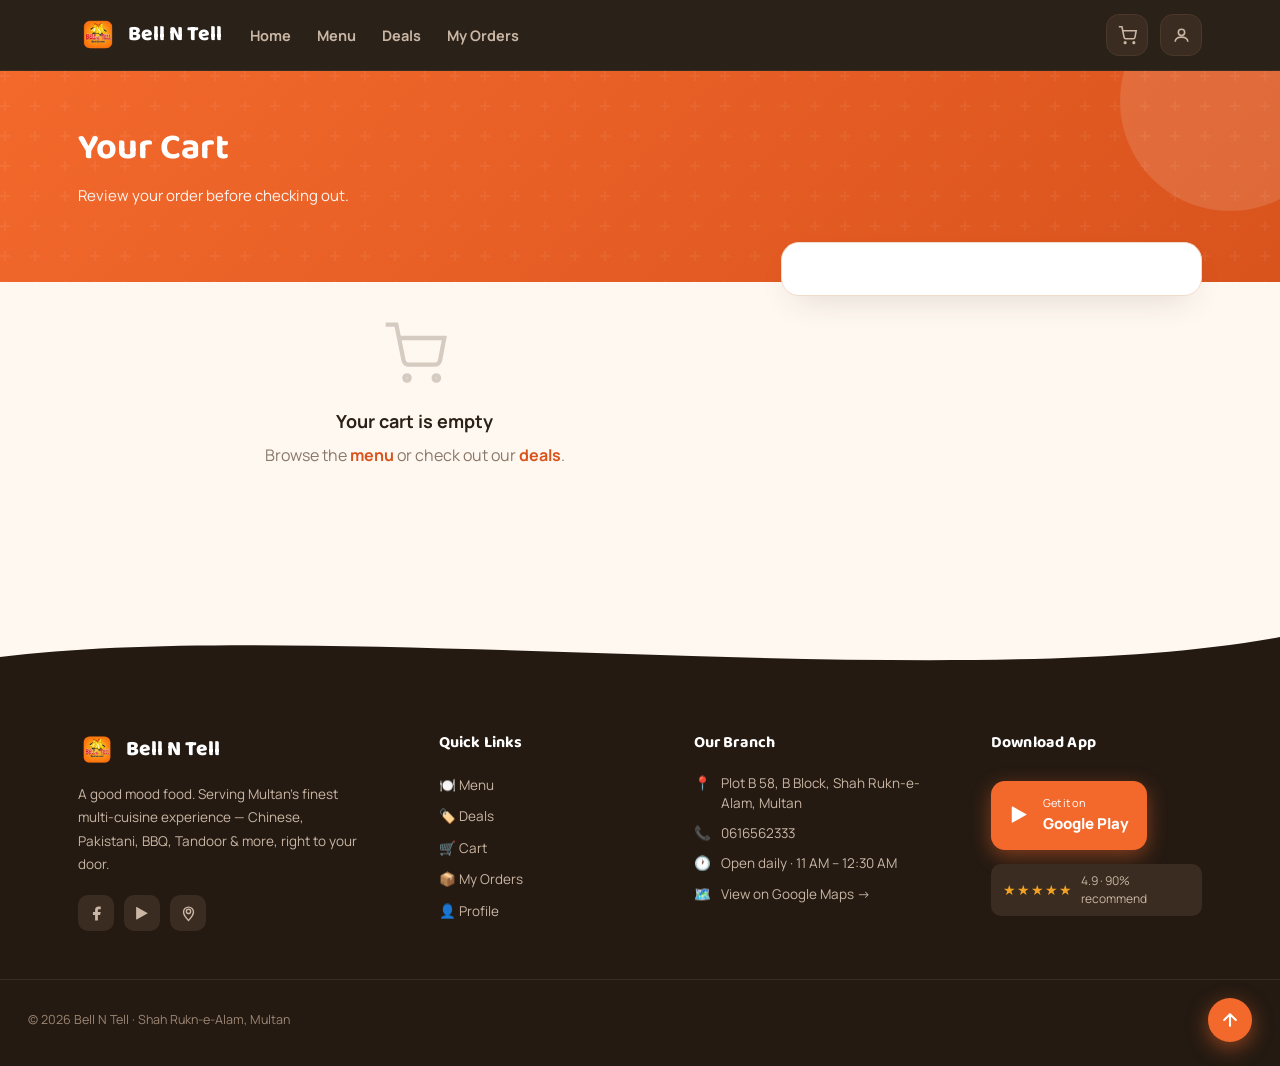
==== commit 04cc9642: "number updated" ====
--- a/cart.html
+++ b/cart.html
@@ -78,7 +78,7 @@
       <h4>Our Branch</h4>
       <div class="footer-address">
         <div class="addr-item"><span>📍</span><span>Plot B 58, B Block, Shah Rukn-e-Alam, Multan</span></div>
-        <div class="addr-item"><span>📞</span><a href="tel:03006301769">0300-6301769</a></div>
+        <div class="addr-item"><span>📞</span><a href="tel:0616562333">0616562333</a></div>
         <div class="addr-item"><span>🕐</span><span>Open daily · 11 AM – 12:30 AM</span></div>
         <div class="addr-item"><span>🗺️</span><a href="https://maps.app.goo.gl/TEPqBBx1SkArubg39" target="_blank">View on Google Maps →</a></div>
       </div>
@@ -93,7 +93,7 @@
     </div>
   </div>
   <div class="bottom">
-    <span>© 2024 Bell N Tell · Shah Rukn-e-Alam, Multan</span>
+    <span>© 2026 Bell N Tell · Shah Rukn-e-Alam, Multan</span>
     <button class="scroll-top-btn" id="scrollTopBtn" onclick="window.scrollTo({top:0,behavior:'smooth'})" title="Back to top">
       <svg viewBox="0 0 24 24" fill="none" stroke="currentColor" stroke-width="2.5"><path d="M18 15l-6-6-6 6"/></svg>
     </button>
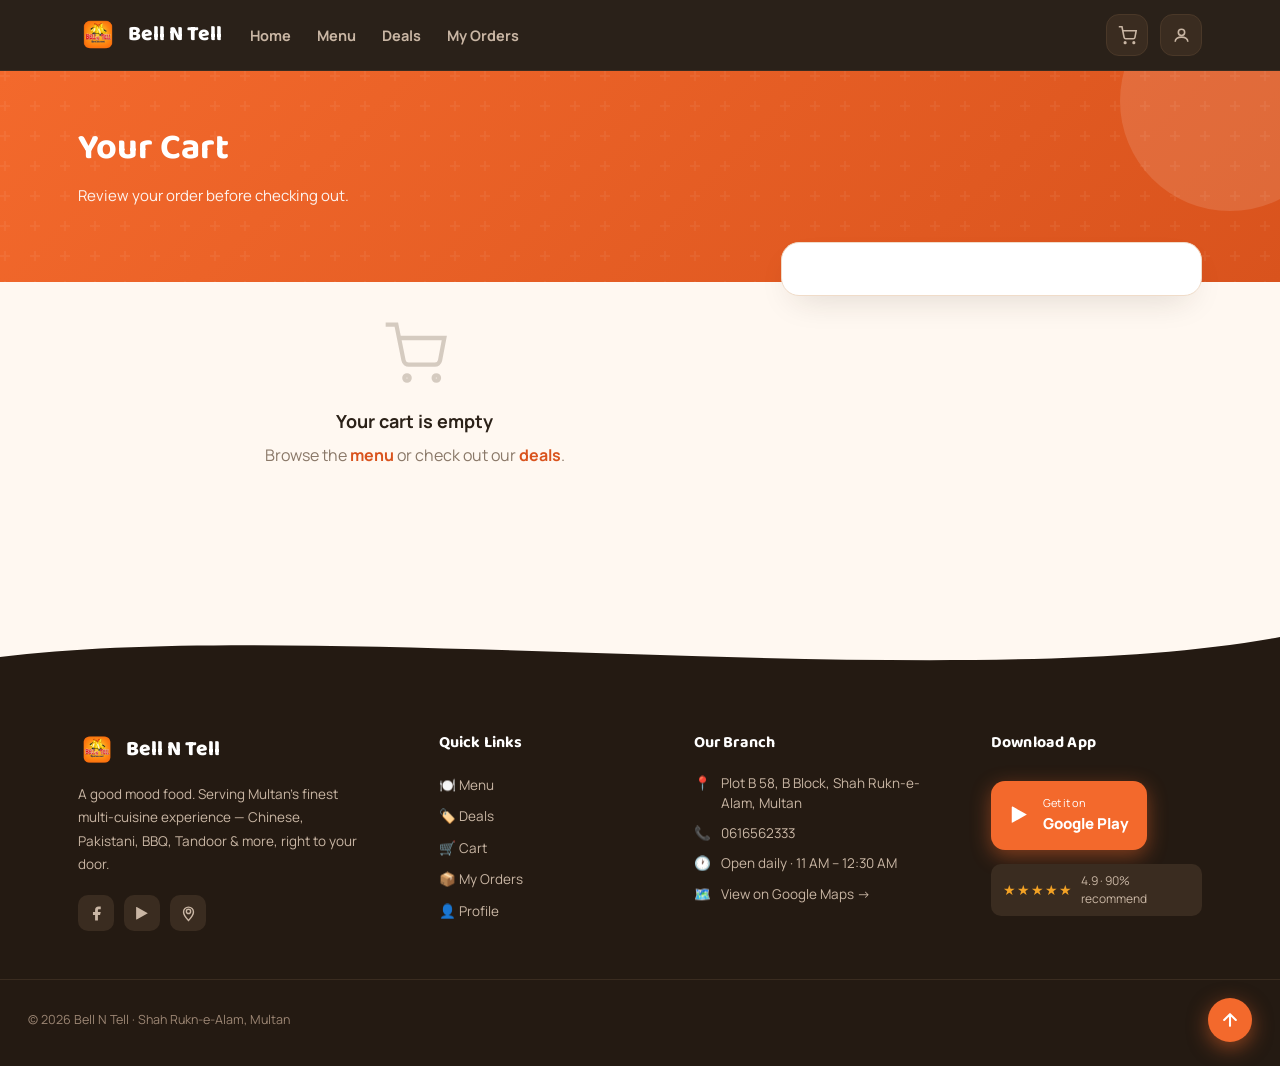
==== commit 2ba6cbdc: "updated codes" ====
--- a/cart.html
+++ b/cart.html
@@ -2,7 +2,7 @@
 <html lang="en">
 <head>
 <meta charset="UTF-8">
-<meta name="viewport" content="width=device-width, initial-scale=1.0">
+<meta name="viewport" content="width=device-width, initial-scale=1.0, viewport-fit=cover">
 <title>Your Cart — Bell N Tell</title>
 <link rel="icon" href="assets/logo.png">
 <link rel="stylesheet" href="style.css">
@@ -111,13 +111,13 @@
   if(key.indexOf('deal::')===0){
     const dealName = key.slice(6);
     const d = DEALS.find(x=>x.n===dealName);
-    return {img: d ? d.img : 'assets/cat-bbq.webp', bg:'#FDEDE0', unit: d ? `Includes ${d.inc} items` : ''};
+    return {unit: d ? `Includes ${(d.items||[]).length} items` : ''};
   }
   // menu items use key = 'catId::Name'
   const sep = key.indexOf('::');
   const catId = sep>-1 ? key.slice(0,sep) : '';
   const cat = CATS.find(c=>c.id===catId);
-  return {img: cat ? cat.img : 'assets/cat-fastfood.webp', bg: cat ? cat.bg : '#FDEDE0', unit: cat ? cat.name : ''};
+  return {unit: cat ? cat.name : ''};
 }
 
 function renderCartPage(){
@@ -139,7 +139,7 @@
     const meta = findCartMeta(c.key);
     return `
     <div class="cart-item">
-      <div class="thumb" style="background:${meta.bg}"><img src="${meta.img}" alt="${c.name}"></div>
+      <div class="accent-bar"></div>
       <div class="info">
         <div class="name">${c.name}</div>
         <div class="unit">${meta.unit}</div>
@@ -169,16 +169,17 @@
     <div class="sum-row ${fee===0?'green':''}"><span>Delivery Fee</span><span>${fee===0?'FREE':'Rs. '+fee.toFixed(2)}</span></div>
     <div class="sum-row bold"><span>Total</span><span>Rs. ${total.toFixed(2)}</span></div>
     <button class="checkout-btn" onclick="goToCheckout()">
-      <span>Checkout</span>
+      <span>Confirm via WhatsApp</span>
       <span>Rs. ${total.toFixed(2)}</span>
     </button>
+    <p style="font-size:12px;color:var(--muted);margin-top:10px;text-align:center;">We'll open WhatsApp with your order already written — just tap Send to confirm.</p>
   `;
 }
 
 function goToCheckout(){
   if(getCart().length===0) return;
   const u = getUser();
-  if(!u && !isGuest()){
+  if(!u){
     DB.set('redirect', 'cart.html?checkout=1');
     location.href = 'login.html';
     return;
@@ -186,11 +187,6 @@
   if(!getDelivery()){
     DB.set('redirect', 'cart.html?checkout=1');
     location.href = 'location.html';
-    return;
-  }
-  if(isGuest()){
-    DB.set('redirect', 'cart.html?checkout=1');
-    location.href = 'login.html';
     return;
   }
   placeOrder();
@@ -202,26 +198,42 @@
   const subtotal = cart.reduce((s,c)=>s+c.price*c.qty,0);
   const fee = subtotal >= FREE_DELIVERY_OVER ? 0 : DELIVERY_FEE;
   const total = subtotal + fee;
+  const orderId = String(Date.now()).slice(-6);
+
+  sendOrderToWhatsApp(cart, {subtotal, fee, total, orderId});
+
   const orders = getOrders();
   const order = {
-    id: String(Date.now()).slice(-6),
+    id: orderId,
     time: new Date().toLocaleString('en-GB', {day:'2-digit', month:'short', hour:'2-digit', minute:'2-digit'}),
-    status: 'Preparing',
+    status: 'Awaiting confirmation on WhatsApp',
     items: cart.map(c=>`${c.qty}x ${c.name}`),
     total
   };
   orders.running.unshift(order);
   setOrders(orders);
   setCart([]);
-  showToast('Order placed! Track it under My Orders 🔔');
-  setTimeout(()=>{ location.href = 'orders.html'; }, 900);
+  showToast('Order opened in WhatsApp — just tap Send! 🔔');
+  setTimeout(()=>{ location.href = 'orders.html'; }, 1200);
 }
 
 renderCartPage();
 
-// If we just landed here after completing login/location with a pending checkout, jump straight to checkout
+// If we just landed here after completing login/location with a pending checkout,
+// the order is ready — but we deliberately do NOT auto-call goToCheckout()/window.open()
+// here. Browsers block popups that aren't triggered by a direct user click/tap, and a
+// page-load timer doesn't count as one, so WhatsApp would silently fail to open on this
+// first run. Instead we highlight the checkout button so the user's own tap supplies
+// the required gesture and WhatsApp opens reliably every time.
 if(new URLSearchParams(location.search).get('checkout')==='1'){
-  setTimeout(goToCheckout, 50);
+  setTimeout(function(){
+    const btn = document.querySelector('.checkout-btn');
+    if(btn){
+      btn.scrollIntoView({behavior:'smooth', block:'center'});
+      btn.classList.add('pulse');
+      showToast('Tap below to confirm your order on WhatsApp 👇');
+    }
+  }, 200);
 }
 </script>
 </body>
--- a/style.css
+++ b/style.css
@@ -332,17 +332,21 @@
   position:absolute; inset:0;
   background:linear-gradient(120deg,rgba(255,255,255,.05),transparent);
   animation:shimmer 3s ease-in-out infinite;
+  pointer-events:none;
 }
 @keyframes shimmer{0%,100%{opacity:0}50%{opacity:1}}
-.promo-banner .blob{position:absolute; width:200px; height:200px; border-radius:50%; background:rgba(255,255,255,.1); right:-60px; top:-80px; animation:blobPulse 4s ease-in-out infinite;}
-.promo-banner .blob2{position:absolute; width:130px; height:130px; border-radius:50%; background:rgba(255,255,255,.08); right:100px; bottom:-70px; animation:blobPulse 4s ease-in-out infinite 2s;}
+.promo-banner .blob{position:absolute; width:200px; height:200px; border-radius:50%; background:rgba(255,255,255,.1); right:-60px; top:-80px; animation:blobPulse 4s ease-in-out infinite; pointer-events:none;}
+.promo-banner .blob2{position:absolute; width:130px; height:130px; border-radius:50%; background:rgba(255,255,255,.08); right:100px; bottom:-70px; animation:blobPulse 4s ease-in-out infinite 2s; pointer-events:none;}
 @keyframes blobPulse{0%,100%{transform:scale(1)}50%{transform:scale(1.1)}}
 .promo-banner .top{font-family:'Baloo 2'; font-weight:700; font-size:24px;}
 .promo-banner .mid{font-size:14px; opacity:.95; margin:4px 0 0;}
 .promo-banner .price{font-weight:800; margin-top:8px; font-size:20px;}
 .promo-banner .price del{opacity:.7; font-weight:500; margin-right:6px; font-size:16px;}
 .promo-banner .tag{background:rgba(255,255,255,.92); color:#1b1b1b; font-size:11.5px; font-weight:800; padding:3px 10px; border-radius:8px; margin-left:8px;}
-@media (max-width:600px){.promo-banner{padding:22px 20px;}.promo-banner .top{font-size:19px;}}
+.promo-banner .promo-photo{width:96px; height:96px; border-radius:18px; overflow:hidden; flex-shrink:0; background:rgba(255,255,255,.12); position:relative; z-index:1;}
+.promo-banner .promo-photo img{width:100%; height:100%; object-fit:cover; display:block;}
+.promo-banner .promo-copy{flex:1; min-width:180px; position:relative; z-index:1;}
+@media (max-width:600px){.promo-banner{padding:22px 20px;}.promo-banner .top{font-size:19px;}.promo-banner .promo-photo{width:72px;height:72px;border-radius:14px;}}
 
 /* ============ FEATURE STRIP ============ */
 .feature-strip{display:grid; grid-template-columns:repeat(3,1fr); gap:22px;}
@@ -407,13 +411,15 @@
 .cat-pillbar{display:flex; gap:10px; overflow-x:auto; padding-bottom:8px; margin-bottom:30px; scrollbar-width:thin; scrollbar-color:var(--line) transparent;}
 .cat-pillbar::-webkit-scrollbar{height:4px;}
 .cat-pillbar::-webkit-scrollbar-thumb{background:var(--line); border-radius:4px;}
+@media (min-width:881px){
+  .cat-pillbar{flex-wrap:wrap; overflow-x:visible; padding-bottom:0;}
+}
 .cat-pill{flex:0 0 auto; display:flex; align-items:center; gap:8px; background:#fff; border:1.5px solid var(--line); padding:9px 16px; border-radius:999px; font-weight:700; font-size:13.5px; cursor:pointer; white-space:nowrap; transition:all .2s;}
 .cat-pill img{width:20px;height:20px;}
 .cat-pill.active{background:var(--orange); color:#fff; border-color:var(--orange); box-shadow:0 4px 14px rgba(243,105,44,.35);}
 .cat-pill:hover:not(.active){border-color:var(--orange); color:var(--orange-deep);}
 .menu-section{margin-bottom:52px;}
 .menu-section h2{font-size:22px; margin-bottom:20px; display:flex; align-items:center; gap:10px; padding-bottom:12px; border-bottom:2px solid var(--line);}
-.menu-section h2 img{width:30px;height:30px;}
 .item-grid{display:grid; grid-template-columns:repeat(3,1fr); gap:20px;}
 @media (max-width:980px){.item-grid{grid-template-columns:repeat(2,1fr);}}
 @media (max-width:620px){.item-grid{grid-template-columns:1fr;}}
@@ -424,11 +430,8 @@
   transition:transform .25s cubic-bezier(.34,1.56,.64,1), box-shadow .25s, border-color .2s;
 }
 .item-card:hover{transform:translateY(-4px); box-shadow:var(--shadow); border-color:var(--orange);}
-.item-card .thumb{height:140px; display:flex; align-items:center; justify-content:center; background:var(--cream-deep);}
-.item-card .thumb img{width:84px; height:84px; transition:transform .3s cubic-bezier(.34,1.56,.64,1);}
-.item-card:hover .thumb img{transform:scale(1.1);}
-.item-card .disc-tag{position:absolute; top:12px; right:12px; background:var(--red); color:#fff; font-size:11px; font-weight:800; padding:4px 9px; border-radius:8px;}
-.item-card .body{padding:14px 16px 16px; display:flex; flex-direction:column; gap:10px; flex:1;}
+.item-card .top-accent{height:6px; background:linear-gradient(90deg,var(--orange),var(--orange-deep));}
+.item-card .body{padding:16px 16px 16px; display:flex; flex-direction:column; gap:10px; flex:1;}
 .item-card .name{font-weight:800; font-size:14.5px; min-height:38px;}
 .price-row{display:flex; align-items:baseline; gap:8px;}
 .price-row del{color:var(--muted); font-size:13px;}
@@ -453,9 +456,7 @@
   transition:transform .3s cubic-bezier(.34,1.56,.64,1), box-shadow .3s, border-color .2s;
 }
 .deal-card:hover{transform:translateY(-6px); box-shadow:var(--shadow); border-color:var(--orange);}
-.deal-card .thumb{height:160px; background:linear-gradient(135deg,#FFEFE1,#FDEDE0); display:flex; align-items:center; justify-content:center; overflow:hidden;}
-.deal-card .thumb img{width:96px;height:96px; transition:transform .4s cubic-bezier(.34,1.56,.64,1);}
-.deal-card:hover .thumb img{transform:scale(1.15) rotate(-5deg);}
+.deal-card .top-accent{height:8px; background:linear-gradient(90deg,var(--orange),var(--orange-deep));}
 .deal-card .body{padding:16px 18px 20px;}
 .deal-card .name{font-weight:800; font-size:16px; margin-bottom:4px;}
 .deal-card .inc{color:var(--muted); font-size:13px; margin-bottom:10px;}
@@ -474,8 +475,7 @@
 }
 .cart-item:hover{transform:translateX(4px); box-shadow:var(--shadow);}
 @keyframes slideIn{from{opacity:0;transform:translateX(-20px)}to{opacity:1;transform:translateX(0)}}
-.cart-item .thumb{width:64px;height:64px; border-radius:14px; background:var(--cream-deep); display:flex; align-items:center; justify-content:center; flex-shrink:0;}
-.cart-item .thumb img{width:40px;height:40px;}
+.cart-item .accent-bar{width:6px; align-self:stretch; border-radius:6px; background:linear-gradient(180deg,var(--orange),var(--orange-deep)); flex-shrink:0;}
 .cart-item .info{flex:1;}
 .cart-item .name{font-weight:800; font-size:15px;}
 .cart-item .unit{color:var(--muted); font-size:13px; margin-top:2px;}
@@ -658,6 +658,7 @@
   50%{box-shadow:0 14px 36px -6px rgba(243,105,44,.85);}
 }
 .btn-primary.pulse{animation:ctaPulse 2s ease-in-out infinite;}
+.checkout-btn.pulse{animation:ctaPulse 2s ease-in-out infinite;}
 
 /* ============ LOADING SKELETON ============ */
 @keyframes skeletonShimmer{
@@ -1039,3 +1040,41 @@
   max-width: 100%;
   max-height: 100%;
 }
+
+/* ============ MOBILE FORM FIX — prevent iOS Safari auto-zoom on focus ============ */
+/* iOS zooms the whole page in whenever a focused input's font-size is under
+   16px. This forces every text input/select/textarea to 16px on small
+   screens without changing how they look on tablet/laptop/desktop. */
+@media (max-width:768px){
+  input, textarea, select{
+    font-size:16px !important;
+  }
+}
+
+/* ============ TOUCH TARGET SIZING — comfortable tap areas on touch screens ============ */
+/* pointer:coarse targets touch input specifically — including a mobile
+   browser's "Desktop site" mode, which reports a wide viewport but is still
+   a finger, not a mouse. Precise-pointer devices keep the original compact sizing. */
+@media (pointer:coarse){
+  .qty-btn{width:34px; height:34px;}
+  .trash{width:40px; height:40px;}
+  .nav-toggle{padding:10px;}
+  .icon-link{width:44px; height:44px;}
+}
+
+/* ============ SAFE-AREA SUPPORT — notched phones (iPhone, edge-to-edge Android) ============ */
+.navbar{
+  padding-top:env(safe-area-inset-top);
+}
+.toast{
+  bottom:calc(28px + env(safe-area-inset-bottom));
+}
+body{
+  padding-bottom:env(safe-area-inset-bottom);
+}
+
+/* ============ PREVENT HORIZONTAL OVERFLOW ON ANY SCREEN ============ */
+html{
+  overflow-x:hidden;
+  width:100%;
+}
